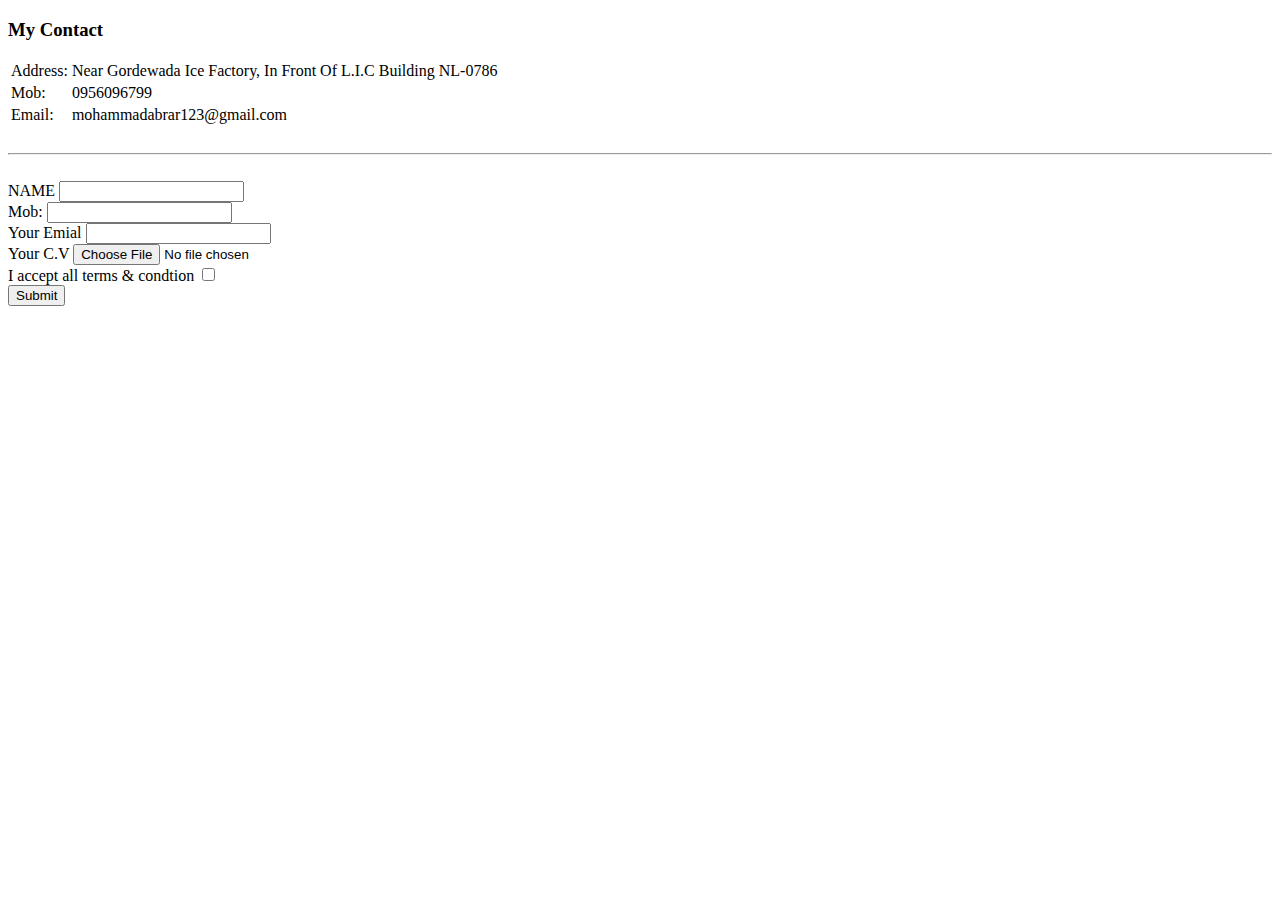
==== contact.html @ ee99772e "Add files via upload" ====
<!DOCTYPE html>
<html lang="en">
<head>
    <meta charset="UTF-8">

    <title>Contact Us</title>
</head>
<body>
    <h3>My Contact</h3>
    <table>
        <tr>
            <td>Address:</td>
            <td>Near Gordewada Ice Factory, In Front Of L.I.C Building NL-0786</td>
        </tr>
        <tr>
            <td>Mob:</td>
            <td>0956096799</td>
        </tr>
        <tr>
            <td>Email:</td>
            <td>mohammadabrar123@gmail.com</td>
        </tr>
    </table>
    <br>
    <hr>
    <!--<ul>
        <li>Address :- </li>
        <li>Mob:- </li>
        <li>Email:- </li>
        
    </ul>-->
    <br>
   <form action="mailto:abrarsheikh786@gmail.com" method="post" enctype="text/plain"> 
            <label for="">NAME</label>
            <input type="text" name="YourName" id="">
            <br>
            <label for="">Mob:</label>
            <input type="number" name="YourNumber" id="">
            <br>
            <label for="">Your Emial</label>
            <input type="email" name="Your Email" id="">
            <br>
            <label for="">Your C.V</label>
            <input type="file" name="Your C.V" id="">
            <br>
           <label for="">I accept all terms & condtion</label>
            <input type="checkbox">
            <br>
            <input type="submit">
     </form> 
</body>
</html>
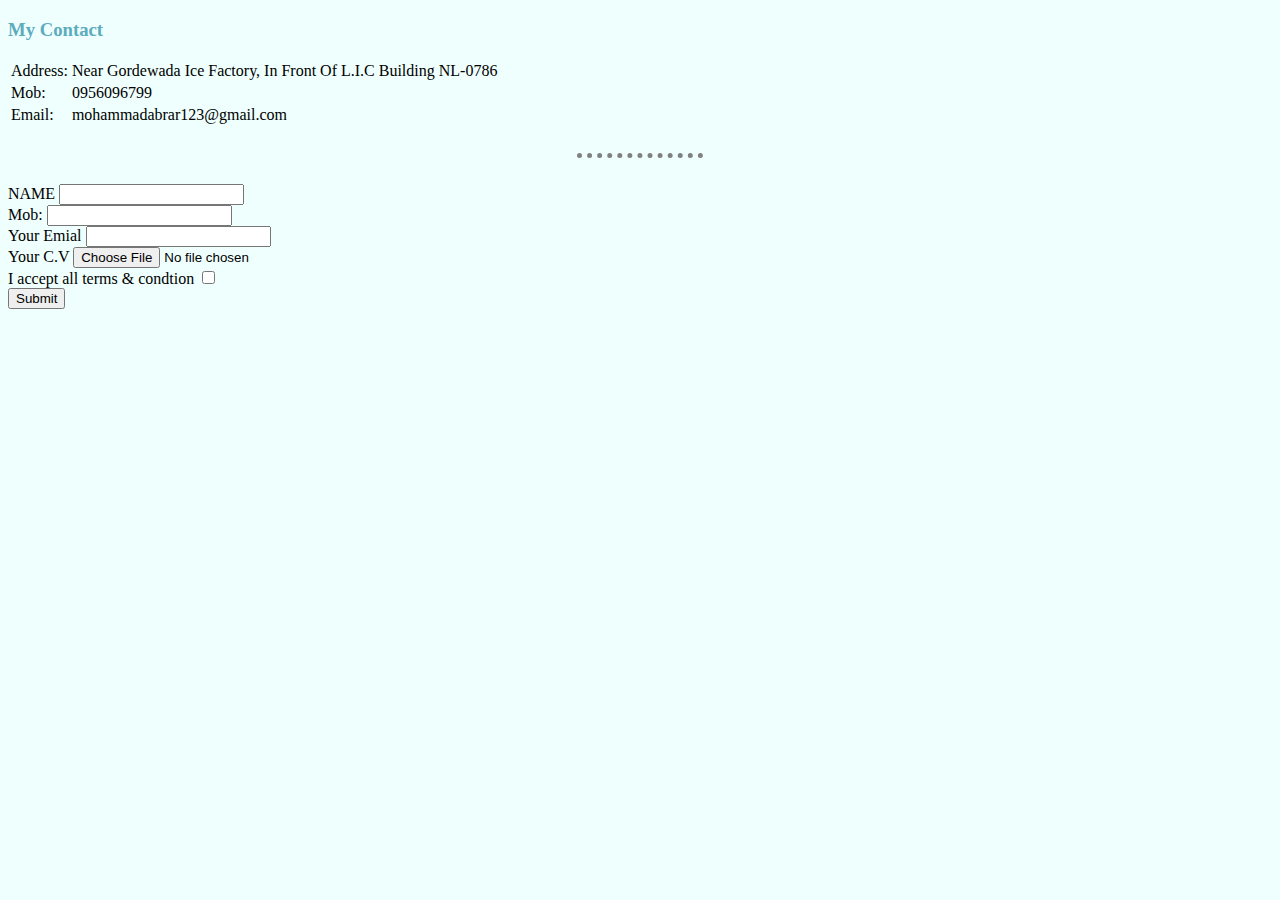
==== commit 0446df59: "finally problem fixed and link to external css" ====
--- a/contact.html
+++ b/contact.html
@@ -4,6 +4,7 @@
     <meta charset="UTF-8">
 
     <title>Contact Us</title>
+    <link rel="stylesheet" href="styles.css">
 </head>
 <body>
     <h3>My Contact</h3>
@@ -49,4 +50,4 @@
             <input type="submit">
      </form> 
 </body>
-</html>+</html>
--- a/styles.css
+++ b/styles.css
@@ -0,0 +1,19 @@
+body{
+    background-color: #EFFFFD;
+ }
+ hr{
+    border-style: none;
+    border-top-style: dotted;
+    border-color: grey;
+    border-width: 5px;
+    width: 10%;
+ }
+h1{
+    color: #5DACBD;
+    
+ }
+
+ h3{
+    color: #5DACBD;
+ }
+
